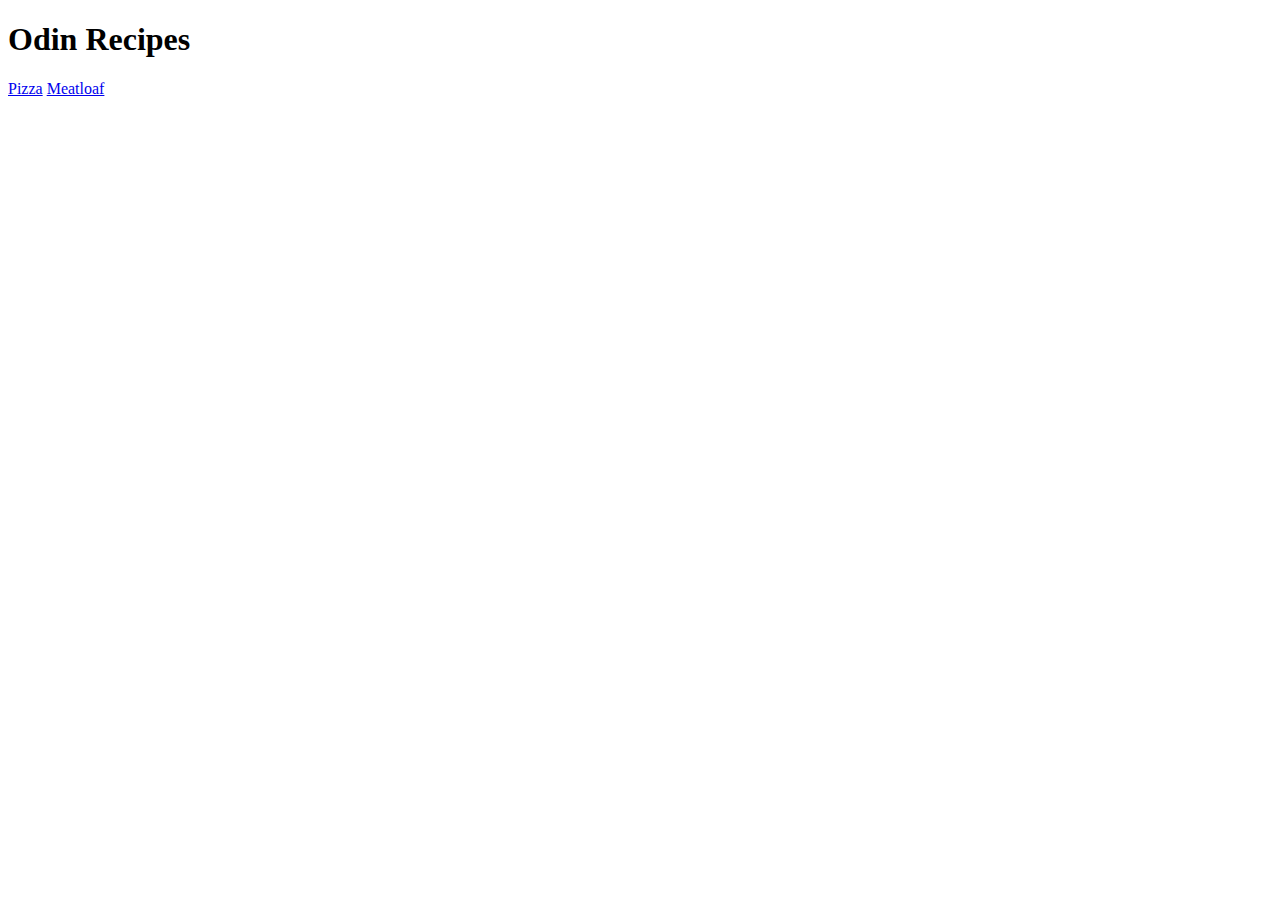
==== index.html @ 45e950e8 "Created recipes" ====
<!DOCTYPE html>

<html lang="en">
  <head>
    <meta charset="UTF-8" />
    <title>Odin assignment 1</title>
  </head>

  <body>
    <h1>Odin Recipes</h1>
    <a href="../odin-recipes/recpies/Pizza.html">Pizza</a>
    <a href="../odin-recipes/recpies/meatloaf.html">Meatloaf</a>
  </body>
</html>
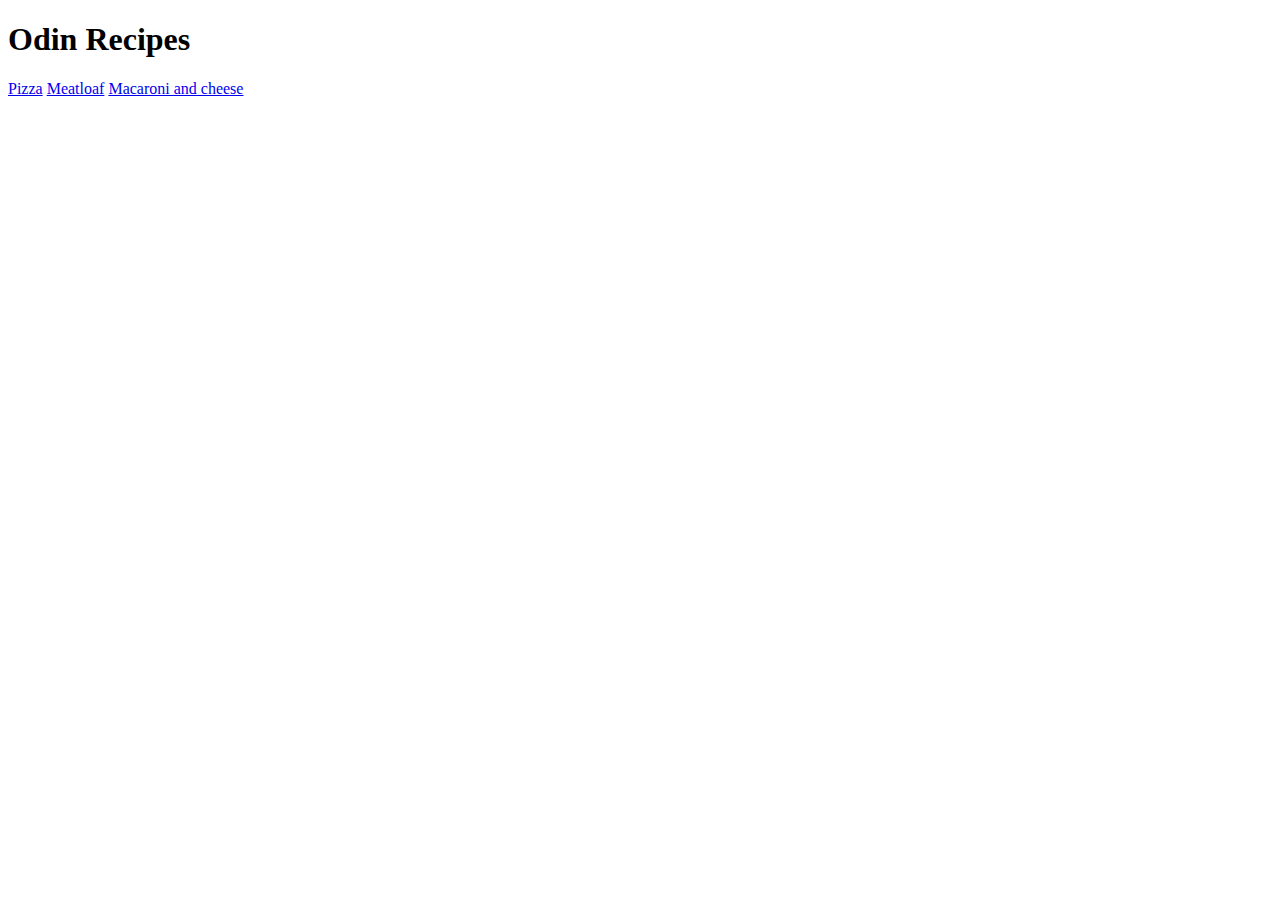
==== commit 97e8f596: "Added ref link to mac and cheese" ====
--- a/index.html
+++ b/index.html
@@ -8,7 +8,8 @@
 
   <body>
     <h1>Odin Recipes</h1>
-    <a href="../odin-recipes/recpies/Pizza.html">Pizza</a>
-    <a href="../odin-recipes/recpies/meatloaf.html">Meatloaf</a>
+    <a href="../odin-recipes/recpies/Pizza.html" target="_blank" rel="noopener noreferrer">Pizza</a>
+    <a href="../odin-recipes/recpies/meatloaf.html" target="_blank" rel="noopener noreferrer">Meatloaf</a>
+    <a href="../odin-recipes/recpies/MacAndCheese.html" target="_blank" rel="noopener noreferrer">Macaroni and cheese</a>
   </body>
 </html>
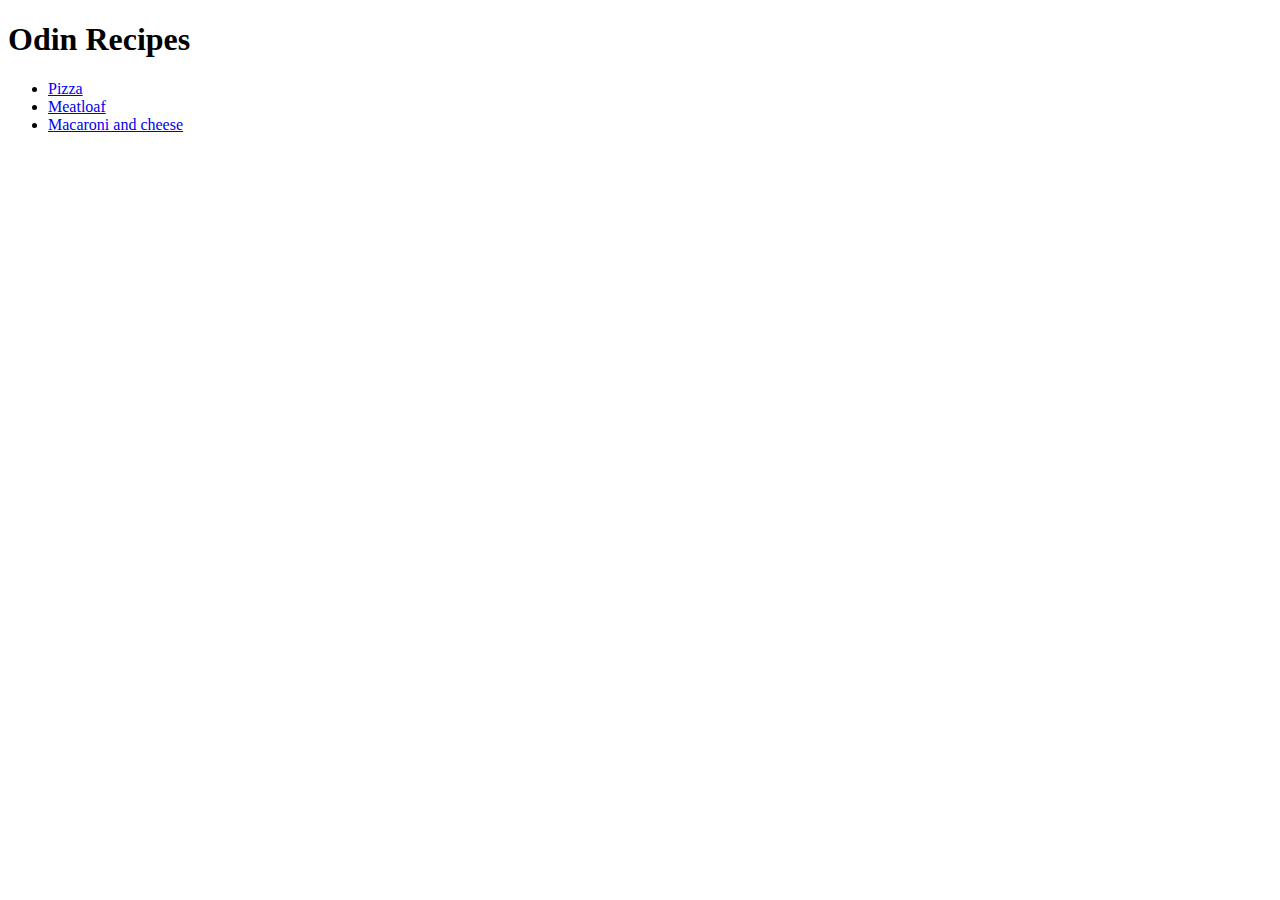
==== commit f5e391f1: "Added ul for recipe links" ====
--- a/index.html
+++ b/index.html
@@ -8,8 +8,10 @@
 
   <body>
     <h1>Odin Recipes</h1>
-    <a href="../odin-recipes/recpies/Pizza.html" target="_blank" rel="noopener noreferrer">Pizza</a>
-    <a href="../odin-recipes/recpies/meatloaf.html" target="_blank" rel="noopener noreferrer">Meatloaf</a>
-    <a href="../odin-recipes/recpies/MacAndCheese.html" target="_blank" rel="noopener noreferrer">Macaroni and cheese</a>
+    <ul>
+        <li><a href="../odin-recipes/recipes/Pizza.html" target="_blank" rel="noopener noreferrer">Pizza</a></li>
+        <li><a href="../odin-recipes/recipes/meatloaf.html" target="_blank" rel="noopener noreferrer">Meatloaf</a></li>
+        <li><a href="../odin-recipes/recipes/MacAndCheese.html" target="_blank" rel="noopener noreferrer">Macaroni and cheese</a></li>
+    </ul>
   </body>
 </html>
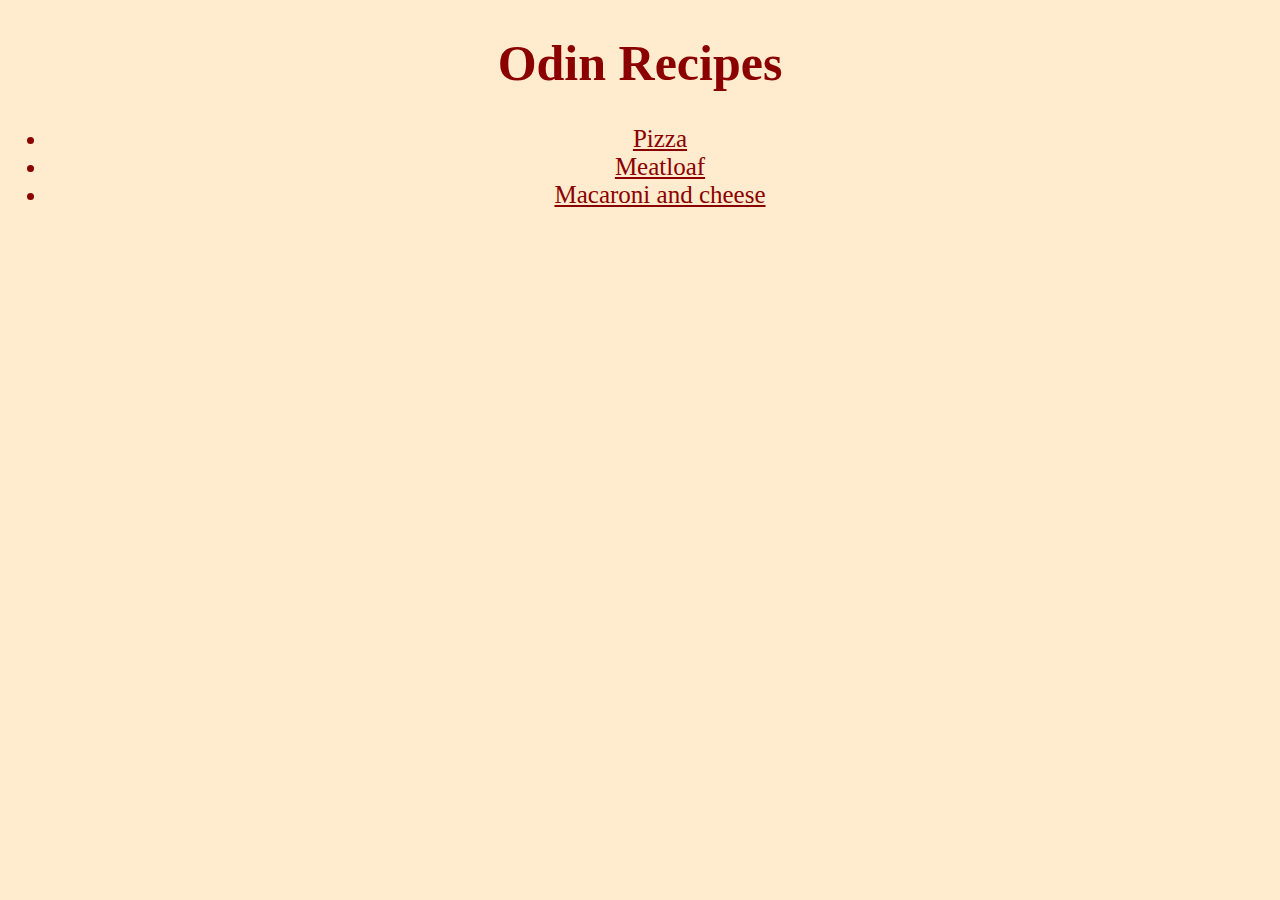
==== commit 1490bd06: "Added style to all pages" ====
--- a/index.html
+++ b/index.html
@@ -3,15 +3,34 @@
 <html lang="en">
   <head>
     <meta charset="UTF-8" />
+    <meta name="viewport" content="width=device-width, initial-scale=1.0" />
     <title>Odin assignment 1</title>
+    <link rel="stylesheet" href="styles.css">
   </head>
 
-  <body>
-    <h1>Odin Recipes</h1>
-    <ul>
-        <li><a href="../odin-recipes/recipes/Pizza.html" target="_blank" rel="noopener noreferrer">Pizza</a></li>
-        <li><a href="../odin-recipes/recipes/meatloaf.html" target="_blank" rel="noopener noreferrer">Meatloaf</a></li>
-        <li><a href="../odin-recipes/recipes/MacAndCheese.html" target="_blank" rel="noopener noreferrer">Macaroni and cheese</a></li>
-    </ul>
+  <body class="main">
+    <h1 class="main">Odin Recipes</h1>
+
+    <div class="main" id="links">
+      <ul>
+        <li>
+          <a
+            href="../odin-recipes/recipes/Pizza.html" 
+            target="_blank" rel="noopener noreferrer" id="link1">Pizza</a>
+        </li>
+        <li>
+          <a
+            href="../odin-recipes/recipes/meatloaf.html"
+            target="_blank" rel="noopener noreferrer" id="link2">Meatloaf</a>
+        </li>
+        <li>
+          <a
+            href="../odin-recipes/recipes/MacAndCheese.html"
+            target="_blank" rel="noopener noreferrer" id="link3">Macaroni and cheese</a>
+        </li>
+      </ul>
+    </div>
+
   </body>
+
 </html>
--- a/styles.css
+++ b/styles.css
@@ -0,0 +1,25 @@
+/* --------------- main page --------------- */
+* {
+    color: darkred;
+}
+
+body.main, body.mac{
+    background-color: blanchedalmond;
+}
+
+h1.main {
+    text-align: center;
+    font-size: 50px;
+    font-weight: 600;
+}
+
+#links li {
+    text-align: center;
+    font-size: 25px;
+}
+
+img#mac {
+    width: 505px;
+    height: auto;
+    text-align: left;
+}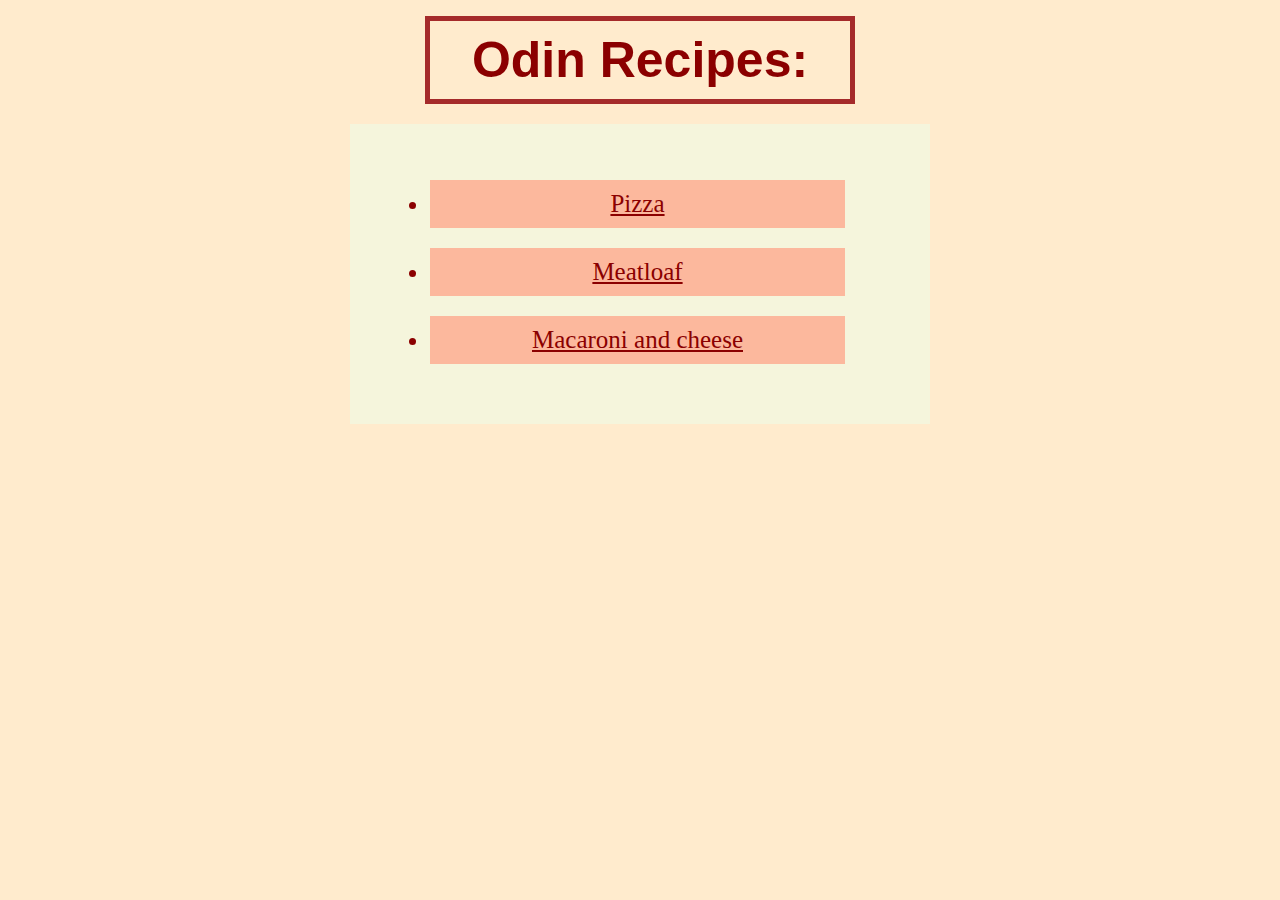
==== commit e3722fba: "Tested box model on main webpage" ====
--- a/index.html
+++ b/index.html
@@ -9,7 +9,7 @@
   </head>
 
   <body class="main">
-    <h1 class="main">Odin Recipes</h1>
+    <h1 class="main">Odin Recipes:</h1>
 
     <div class="main" id="links">
       <ul>
--- a/styles.css
+++ b/styles.css
@@ -1,25 +1,74 @@
-/* --------------- main page --------------- */
 * {
     color: darkred;
 }
 
-body.main, body.mac{
-    background-color: blanchedalmond;
-}
-
-h1.main {
-    text-align: center;
-    font-size: 50px;
-    font-weight: 600;
-}
-
 #links li {
-    text-align: center;
     font-size: 25px;
 }
 
-img#mac {
-    width: 505px;
+body.main, body.mac, body.meatloaf, body.pizza {
+    background-color: blanchedalmond;
+    margin: 8px;
+}
+
+h1.main, div h1.mac, div h1.pizza, div h1.meatloaf {
+    text-align: center;
+    display: block;
+    font-size: 50px;
+    font-weight: 600;
+    margin: 16px auto;
+    padding: 10px;
+    border: 5px solid brown;
+    width: 400px;
+    font-family:'Franklin Gothic Medium', 'Arial Narrow', Arial, sans-serif;
+}
+
+div h2.pizza, div h2.mac, div h2.meatloaf {
+    font-size: 40px;
+}
+
+
+/* ------------ IMAGES ------------ */
+img#mac, img#meatloaf {
+    width: 50%;
     height: auto;
-    text-align: left;
+    align-items: center;
+    margin-left: auto;
+    margin-right: auto;
+    display: block;
+}
+
+img#pizza {
+    width: 50%;
+    margin-left: auto;
+    margin-right: auto;
+    align-items: center;
+    display: block;
+}
+/* ------------ IMAGES ------------ */
+
+
+p#pizza, p#mac, p#meatloaf {
+    font-size: 20px;
+}
+
+div .pizza li, div .mac li, div .meatloaf li{
+    font-size: 20px;
+}
+
+div.main#links {
+    width: 500px;
+    margin: 20px auto;
+    padding: 40px;
+    background-color: beige;
+}
+
+div.main #link1, div.main #link2, div.main #link3{
+    padding: 10px;
+    display: block;
+    margin: 0 auto;
+    text-align: center;
+    margin-bottom: 20px;
+    margin-right: 45px;
+    background-color: rgb(252, 184, 157);
 }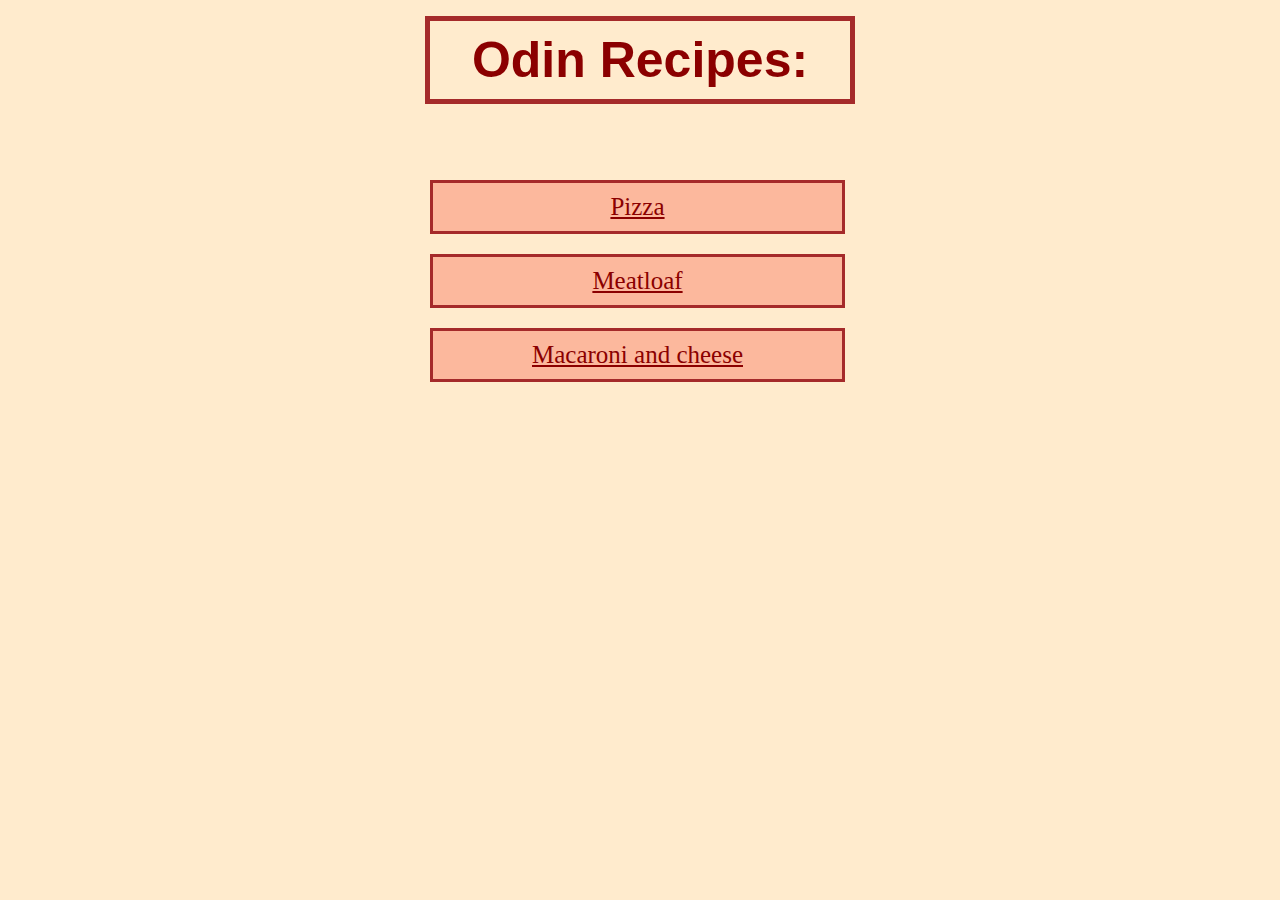
==== commit c51c21b3: "Added flexbox for rest of webpages" ====
--- a/index.html
+++ b/index.html
@@ -16,17 +16,17 @@
         <li>
           <a
             href="../odin-recipes/recipes/Pizza.html" 
-            target="_blank" rel="noopener noreferrer" id="link1">Pizza</a>
+            target="_blank" rel="noopener noreferrer" id="link1" style="border: 3px solid brown;">Pizza</a>
         </li>
         <li>
           <a
             href="../odin-recipes/recipes/meatloaf.html"
-            target="_blank" rel="noopener noreferrer" id="link2">Meatloaf</a>
+            target="_blank" rel="noopener noreferrer" id="link2" style="border: 3px solid brown;">Meatloaf</a>
         </li>
         <li>
           <a
             href="../odin-recipes/recipes/MacAndCheese.html"
-            target="_blank" rel="noopener noreferrer" id="link3">Macaroni and cheese</a>
+            target="_blank" rel="noopener noreferrer" id="link3" style="border: 3px solid brown;">Macaroni and cheese</a>
         </li>
       </ul>
     </div>
--- a/styles.css
+++ b/styles.css
@@ -4,6 +4,7 @@
 
 #links li {
     font-size: 25px;
+    list-style: none;
 }
 
 body.main, body.mac, body.meatloaf, body.pizza {
@@ -11,7 +12,7 @@
     margin: 8px;
 }
 
-h1.main, div h1.mac, div h1.pizza, div h1.meatloaf {
+h1.main, body h1.mac, body h1.pizza, body h1.meatloaf {
     text-align: center;
     display: block;
     font-size: 50px;
@@ -29,21 +30,11 @@
 
 
 /* ------------ IMAGES ------------ */
-img#mac, img#meatloaf {
+
+img#pizza, img#mac, img#meatloaf{
     width: 50%;
     height: auto;
-    align-items: center;
-    margin-left: auto;
-    margin-right: auto;
-    display: block;
-}
-
-img#pizza {
-    width: 50%;
-    margin-left: auto;
-    margin-right: auto;
-    align-items: center;
-    display: block;
+    border: 3px solid brown;
 }
 /* ------------ IMAGES ------------ */
 
@@ -60,7 +51,6 @@
     width: 500px;
     margin: 20px auto;
     padding: 40px;
-    background-color: beige;
 }
 
 div.main #link1, div.main #link2, div.main #link3{
@@ -71,4 +61,20 @@
     margin-bottom: 20px;
     margin-right: 45px;
     background-color: rgb(252, 184, 157);
+}
+
+div.container1 {
+    display: flex;
+    justify-content: space-between;
+    gap: 10px;
+}
+
+.pizza div.textcontainer, .meatloaf div.textcontainer, .mac div.textcontainer {
+    display: flex;
+    flex-direction: column;
+    border: 3px solid brown;
+    padding: 15px;
+    background-color: rgb(252, 184, 157);
+    align-items: space-around;
+    flex-basis: auto;
 }